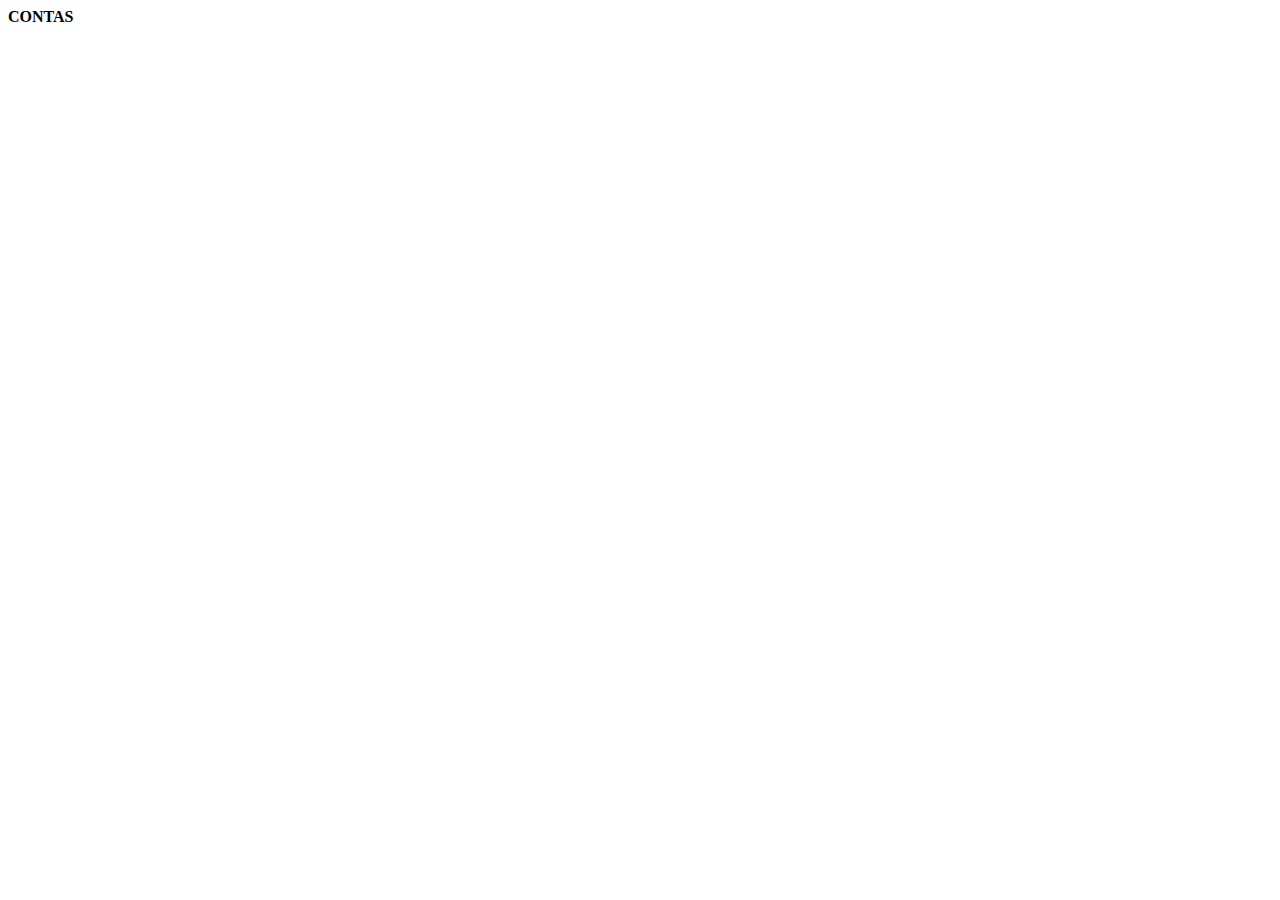
==== contas.html @ c288d74e "html contas" ====
<!DOCTYPE html>
<html lang="en">
<head>

<!--meta tags-->
    <meta charset="UTF-8">
    <meta name="viewport" content="width=device-width, initial-scale=1.0, shrink-to-fit=no">
    <meta http-equiv="X-UA-Compatible" content="ie=edge">
<!---->
<!-- Icone -->
<link rel="icon" type="image/png" href="img/icon-32x32.png" sizes="32x32" />
<link rel="icon" type="image/png" href="img/icon-16x16.png" sizes="16x16" />
<!---->
    <title>Contas</title>


</head>
<body>
<strong>CONTAS</strong>


</body>
</html>
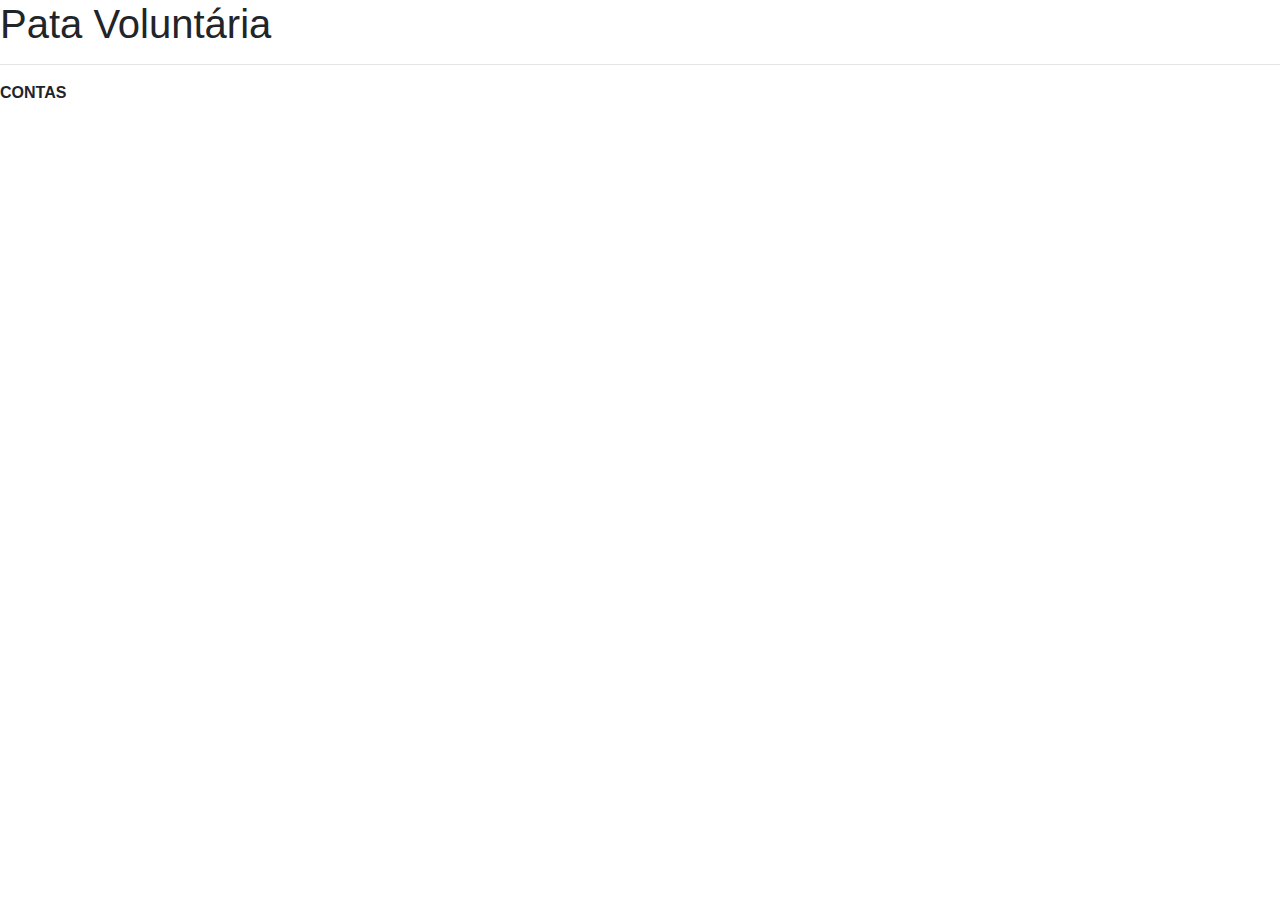
==== commit c98a3d2e: "contas update" ====
--- a/contas.html
+++ b/contas.html
@@ -1,23 +1,36 @@
-<!DOCTYPE html>
-<html lang="en">
+<!doctype html>
+<html lang="pt-br">
 <head>
+  <!-- Required meta tags -->
+  <meta charset="utf-8">
+  <meta name="viewport" content="width=device-width, initial-scale=1, shrink-to-fit=no">
+  <!--FIM meta tags-->
 
-<!--meta tags-->
-    <meta charset="UTF-8">
-    <meta name="viewport" content="width=device-width, initial-scale=1.0, shrink-to-fit=no">
-    <meta http-equiv="X-UA-Compatible" content="ie=edge">
-<!---->
-<!-- Icone -->
-<link rel="icon" type="image/png" href="img/icon-32x32.png" sizes="32x32" />
-<link rel="icon" type="image/png" href="img/icon-16x16.png" sizes="16x16" />
-<!---->
-    <title>Contas</title>
+  <!-- Icone -->
+  <link rel="icon" type="image/png" href="img/icon-32x32.png" sizes="32x32" />
+  <link rel="icon" type="image/png" href="img/icon-16x16.png" sizes="16x16" />
+  <!---->
+
+  <!-- Bootstrap CSS -->
+  <link rel="stylesheet" href="css/bootstrap.css">
+  <link rel="stylesheet" href="css/style.css">
+  <!---->
+
+  <title>Contas</title>
+
+</head>
+
+<body>   <!--INICIO DO CORPO-->
+
+  <h1>Pata Voluntária</h1> <hr>
+  <strong>CONTAS</strong> <br>
 
 
-</head>
-<body>
-<strong>CONTAS</strong>
-
-
-</body>
+  <!-- jQuery first, then Popper.js, then Bootstrap JS -->
+  <script src="js/jquery.js"></script>
+  <script src="js/popper.js"></script>
+  <script src="js/bootstrap.js"></script>
+  <script src="js/app.js"></script>
+  <!---->
+</body>   <!--FIM DO CORPO-->
 </html>